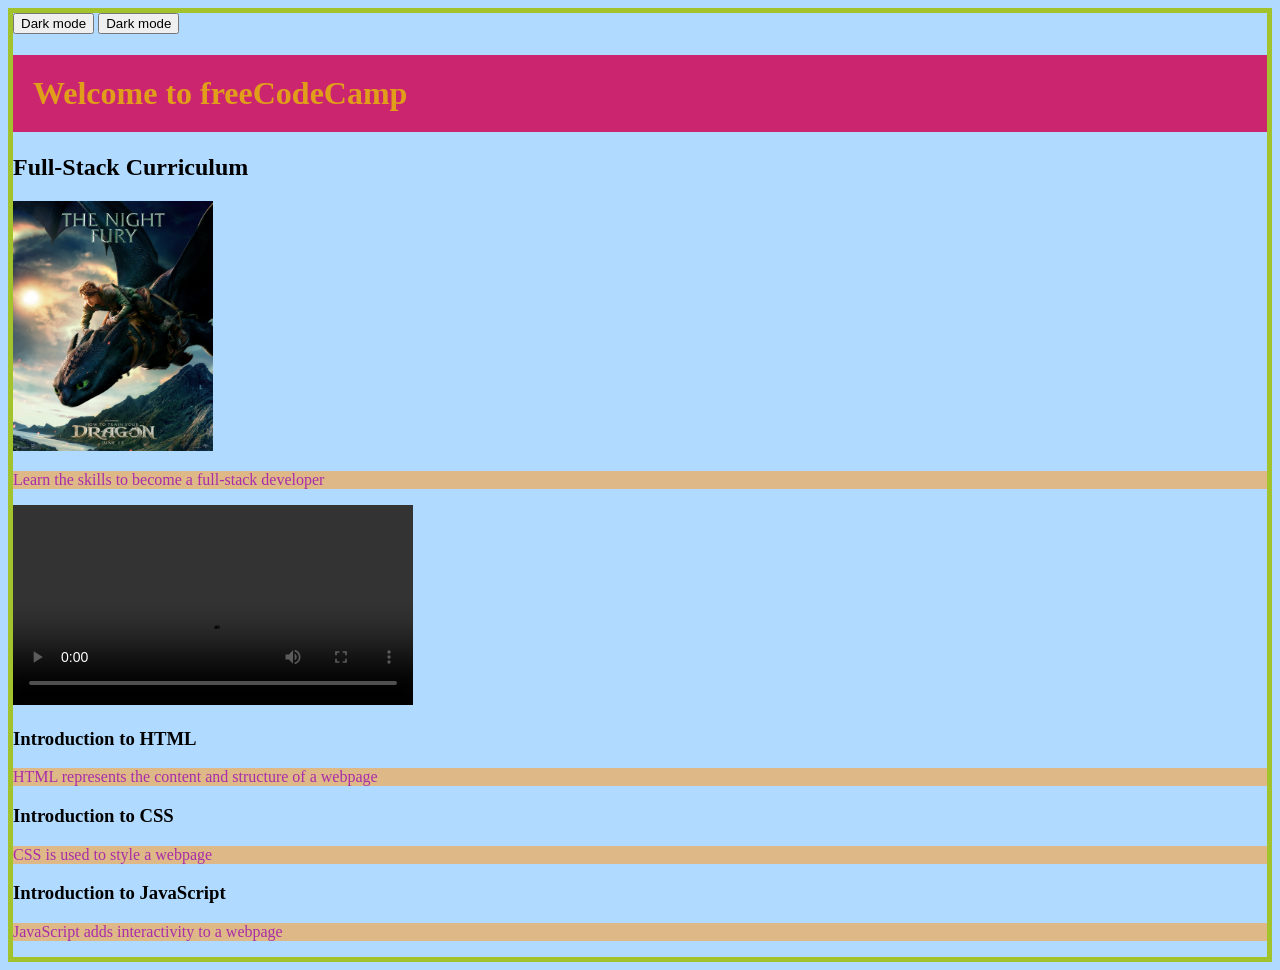
==== school.html @ f4607cb7 "First version" ====
<!DOCTYPE html>
<html>
<head>
    <title>My first webpage</title>
<link rel="stylesheet" href="./styles/second.css">
<link rel="stylesheet" href="./styles/first.css">


  

</head>
<body id="light">
    <button onclick="document.body.id='dark';">
      Dark mode
    </button>
        <button onclick="document.body.id='light';">
      Dark mode
    </button>

<h1>Welcome to freeCodeCamp</h1>
<h2>Full-Stack Curriculum</h2>
<img src="./images/174308740553.jpg" width="200">
<p>Learn the skills to become a full-stack developer</p>

<video width="400" controls>
  <source src="images/saber-excalibur-fate-stay-night-moewalls-com.mp4" type="video/mp4">
  你的瀏覽器不支援影片播放
</video>

<h3>Introduction to HTML</h3>
<p>HTML represents the content and structure of a webpage</p>

<h3>Introduction to CSS</h3>
<p>CSS is used to style a webpage</p>

<h3>Introduction to JavaScript</h3>
<p>JavaScript adds interactivity to a webpage</p>


<script>
     let dog = {
        name:"jajajaja",
        weight:7,
        happy:false,
     };
     console.log(dog.name);
     let family={
        dad:"say dad",
        mom:"hihi",
        daughter:"GoJo",
        pet:dog,
     };
     console.log(family);
     family.pet.happy=true
     console.log(console)
</script>

</body>
</html>
---- styles/second.css ----
#dark{


    border:5px solid  rgb(162, 195, 43);
    background-color: rgba(238, 0, 0, 0.997);
    color: rgb(0, 0, 0);


p {
    background-color: burlywood;
    color: rgb(169, 45, 169);
}

h1 {
    background-color: rgb(255, 255, 255);
    color: aqua;
    padding: 20px;
}
}
---- styles/first.css ----
#light{
    border:5px solid  rgb(162, 195, 43);
    background-color: rgb(176, 218, 255);
    color: black;



p {
    background-color: burlywood;
    color: rgb(169, 45, 169);
}

h1 {
    background-color: rgb(204, 37, 112);
    color: rgb(224, 158, 26);
    padding: 20px;
}
}
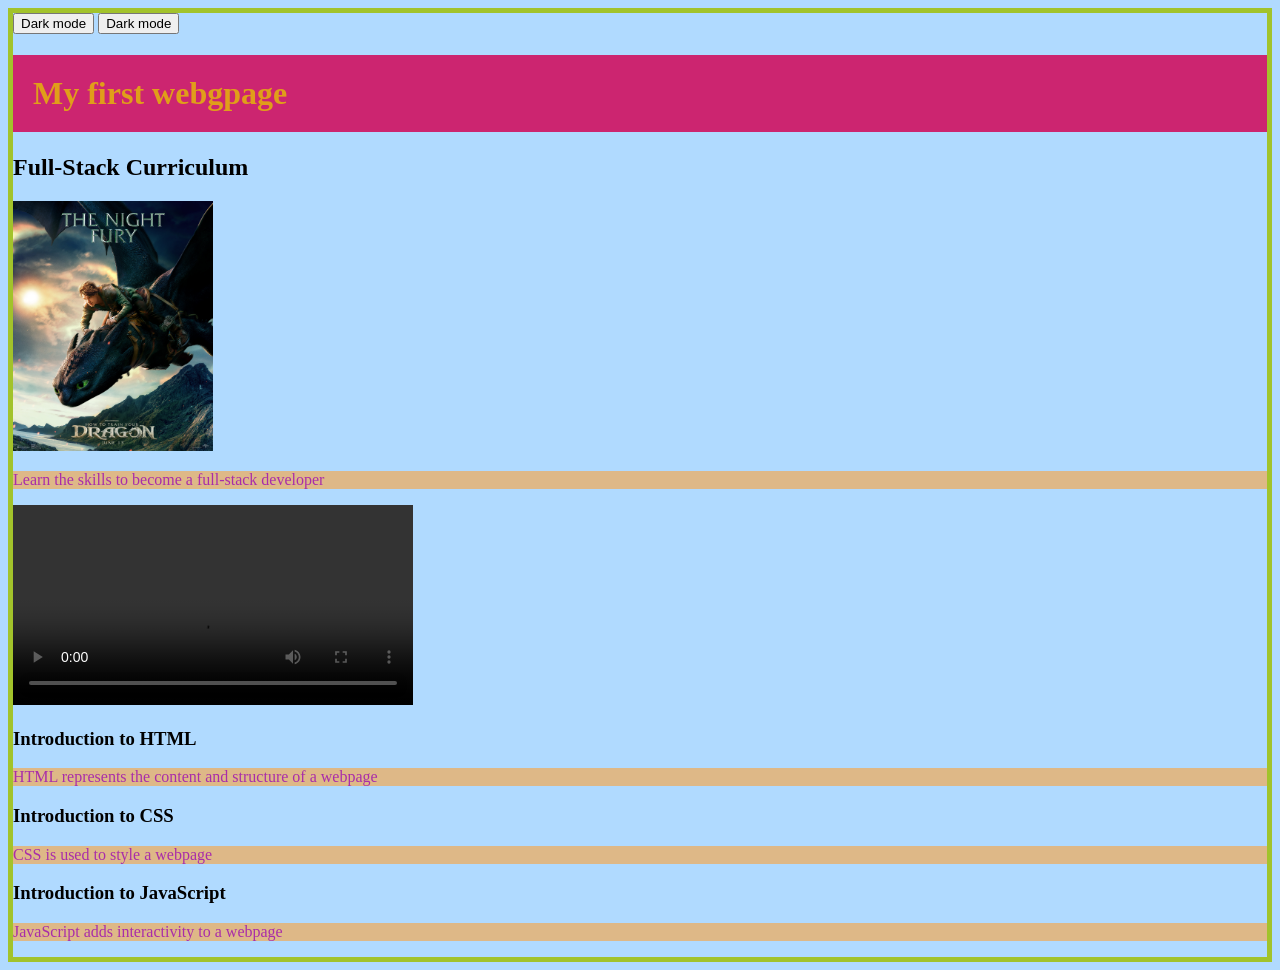
==== commit 2c44db27: "New hi" ====
--- a/school.html
+++ b/school.html
@@ -17,7 +17,9 @@
       Dark mode
     </button>
 
-<h1>Welcome to freeCodeCamp</h1>
+<h1>
+  My first webgpage
+</h1>
 <h2>Full-Stack Curriculum</h2>
 <img src="./images/174308740553.jpg" width="200">
 <p>Learn the skills to become a full-stack developer</p>
